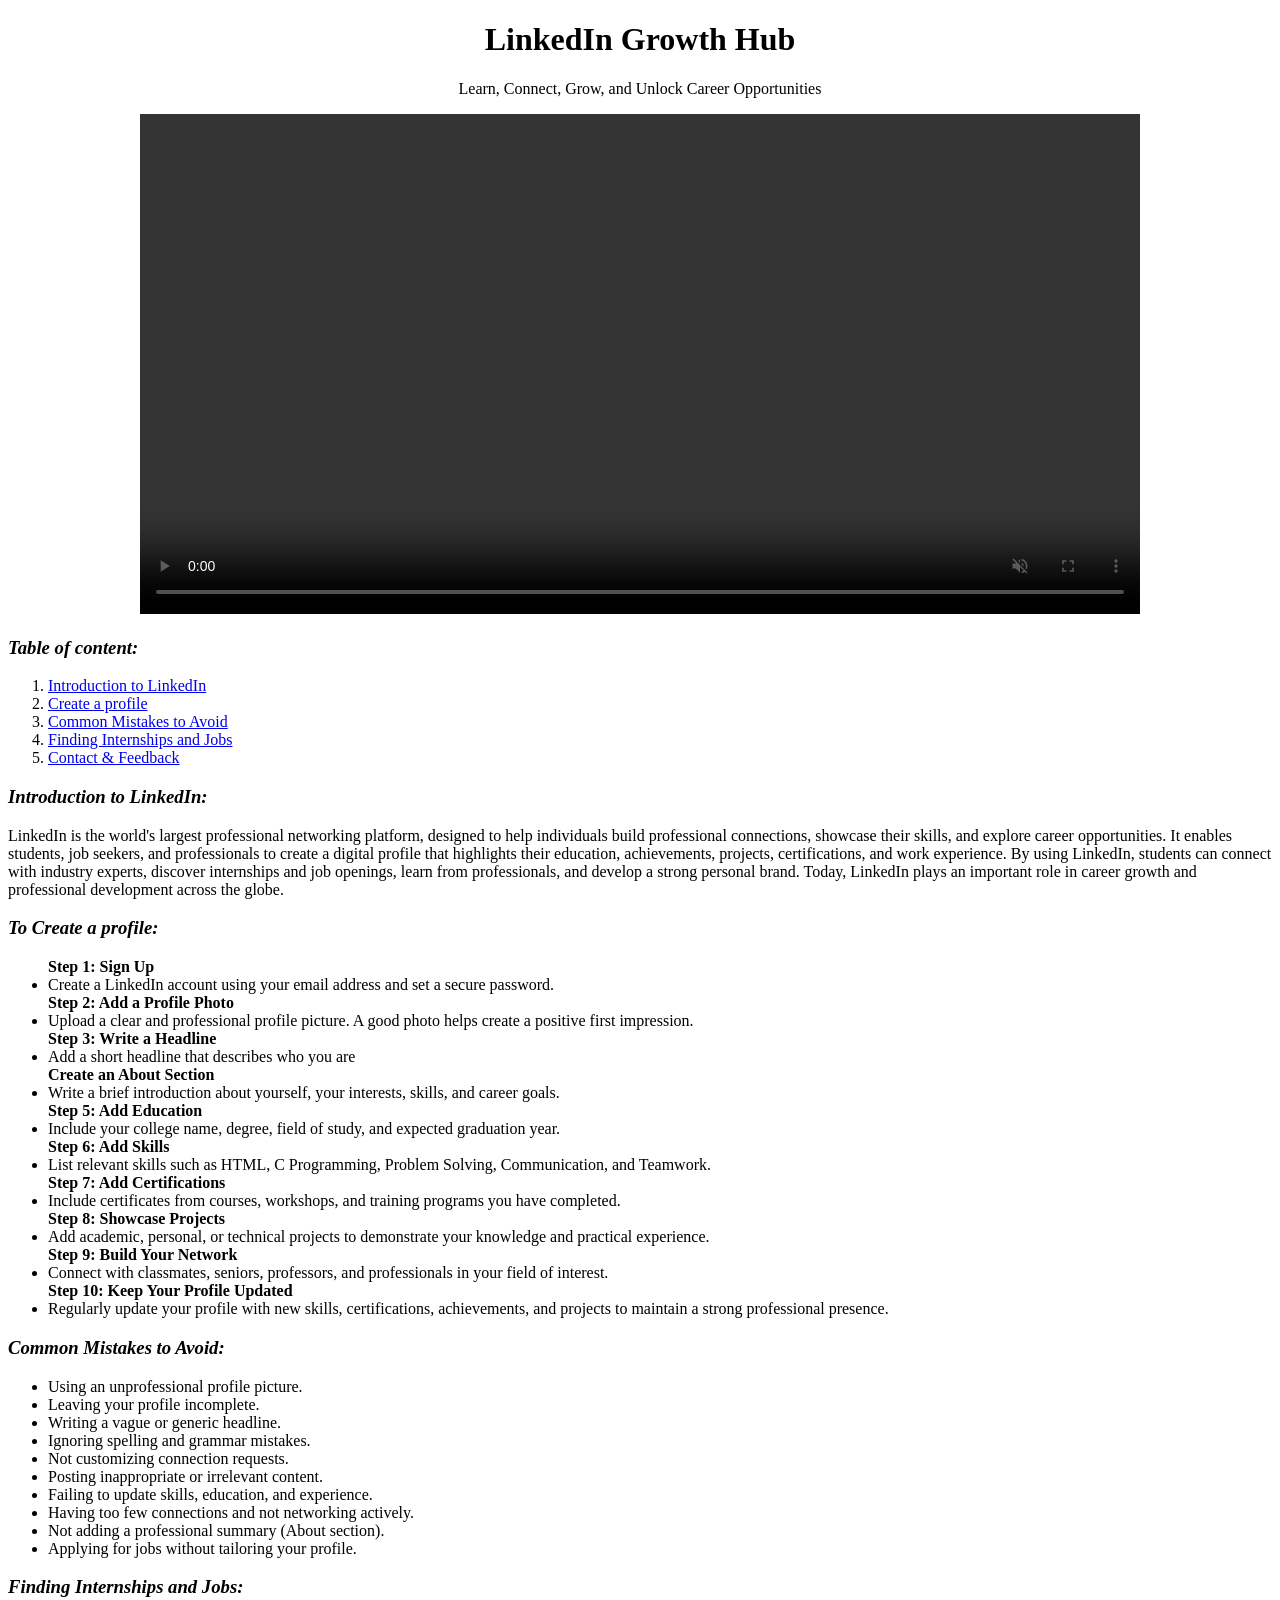
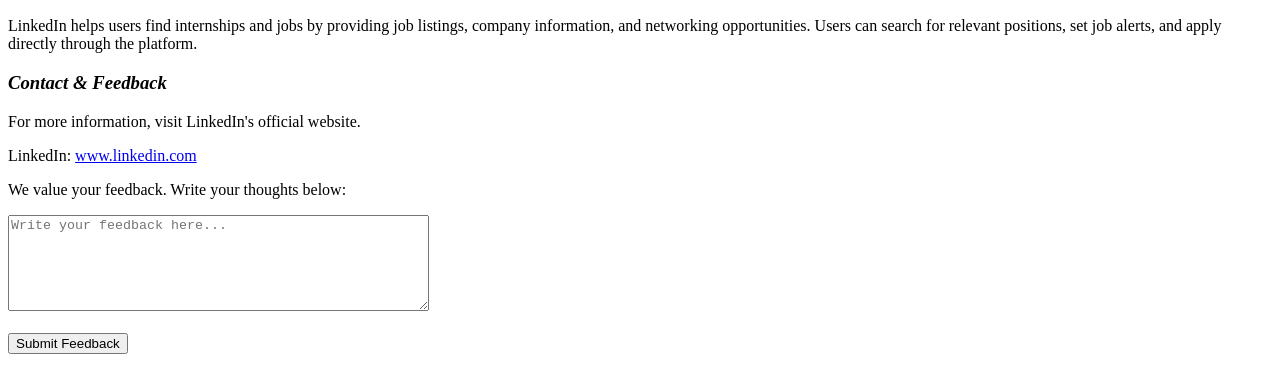
==== index.html @ d12e9082 "Rename Project/project-1.html to index.html" ====
<!DOCTYPE html>
<html>
    
    <body>
        
        <center>
        <head>
            <title>Linkedin</title>
            <link rel="stylesheet" href="C:\Users\Lekha srinivasan\OneDrive\Documents\Project\style.css">
</head>
        <link rel="icon" href="C:\Users\Lekha srinivasan\OneDrive\Documents\Project\LI-Logo.png"> 
<head><h1>LinkedIn Growth Hub</h1></head>
<p>Learn, Connect, Grow, and Unlock Career Opportunities</p>
<video autoplay muted loop controls width="1000">
    <source src="Pj1 (1).mp4" type="video/mp4">
</video>
        </center>

        <h3><em>Table of content:</em></h3>
        <ol>
            <li><a href="#Introduction to LinkedIn:">Introduction to LinkedIn</a></li>
            <li><a href="#To Create a profile:">Create a profile</a></li>
            <li><a href="#Common Mistakes to Avoid:">Common Mistakes to Avoid</a></li>
            <li><a href="#Finding Internships and Jobs:">Finding Internships and Jobs</a></li>
            <li><a href="#Contact & Feedback">Contact & Feedback</a></li>
        </ol>
        <h3><em><a id="Introduction to LinkedIn:">Introduction to LinkedIn:</a></em></h3>
        <p>LinkedIn is the world's largest professional networking platform, designed to help individuals build professional connections, showcase their skills, and explore career opportunities. 
            It enables students, job seekers, and professionals to create a digital profile that highlights their education, achievements, projects, certifications, and work experience. By using LinkedIn, students can connect with industry experts, discover internships and job openings, learn from professionals, and develop a strong personal brand. Today, LinkedIn plays an important role in career growth and professional development across the globe.</p>
        <h3><em><a id="To Create a profile:">To Create a profile:</a></em></h3>
        <ul>
            <strong>Step 1: Sign Up</strong>
                <li>Create a LinkedIn account using your email address and set a secure password.</li>
            <strong>Step 2: Add a Profile Photo</strong>
            <li>Upload a clear and professional profile picture. A good photo helps create a positive first impression.</li>
            <strong>Step 3: Write a Headline</strong>
            <li>Add a short headline that describes who you are</li>
            <strong>Create an About Section</strong>
            <li>Write a brief introduction about yourself, your interests, skills, and career goals.</li>
            <strong>Step 5: Add Education</strong>
            <li>Include your college name, degree, field of study, and expected graduation year.</li>
            <strong>Step 6: Add Skills</strong>
            <li>List relevant skills such as HTML, C Programming, Problem Solving, Communication, and Teamwork.</li>
            <strong>Step 7: Add Certifications</strong>
            <li>Include certificates from courses, workshops, and training programs you have completed.</li>
            <strong>Step 8: Showcase Projects</strong>
            <li>Add academic, personal, or technical projects to demonstrate your knowledge and practical experience.</li>
            <strong>Step 9: Build Your Network</strong>
            <li>Connect with classmates, seniors, professors, and professionals in your field of interest.</li>
            <strong>Step 10: Keep Your Profile Updated</strong>
            <li>Regularly update your profile with new skills, certifications, achievements, and projects to maintain a strong professional presence.</li>
        </ul>
        <h3><em><a id="Common Mistakes to Avoid:">Common Mistakes to Avoid:</a></em></h3>
    <ul>
        <li>Using an unprofessional profile picture.</li>
        <li>Leaving your profile incomplete.</li>
        <li>Writing a vague or generic headline.</li>
        <li>Ignoring spelling and grammar mistakes.</li>
        <li>Not customizing connection requests.</li>
        <li>Posting inappropriate or irrelevant content.</li>
        <li>Failing to update skills, education, and experience.</li>
        <li>Having too few connections and not networking actively.</li>
        <li>Not adding a professional summary (About section).</li>
        <li>Applying for jobs without tailoring your profile.</li>
    </ul>
    <h3><em><a id="Finding Internships and Jobs:">Finding Internships and Jobs:</a></em></h3>
    <p>
        LinkedIn helps users find internships and jobs by providing job listings,
        company information, and networking opportunities. Users can search for
        relevant positions, set job alerts, and apply directly through the platform.
    </p>
<h3><em><a id="Contact & Feedback">Contact & Feedback</a></em></h3>
<p>
        For more information, visit LinkedIn's official website.
    </p>

    <p>
        LinkedIn: 
        <a href="https://www.linkedin.com" target="_blank">
            www.linkedin.com
        </a>
    </p>
    <p>We value your feedback. Write your thoughts below:</p>

    <textarea id="feedback" rows="6" cols="50" placeholder="Write your feedback here..."></textarea>
    <br><br>

    <button onclick="submitFeedback()">Submit Feedback</button>

    <p id="message"></p>
</section>

<script>
function submitFeedback() {
    let feedback = document.getElementById("feedback").value;

    if (feedback == "") {
        document.getElementById("message").innerHTML = 
        "Please enter your feedback!";
    } else {
        document.getElementById("message").innerHTML = 
        "Thank you for your feedback!";
        
        document.getElementById("feedback").value = "";
    }
}
</script>
    

    </body>
</html>
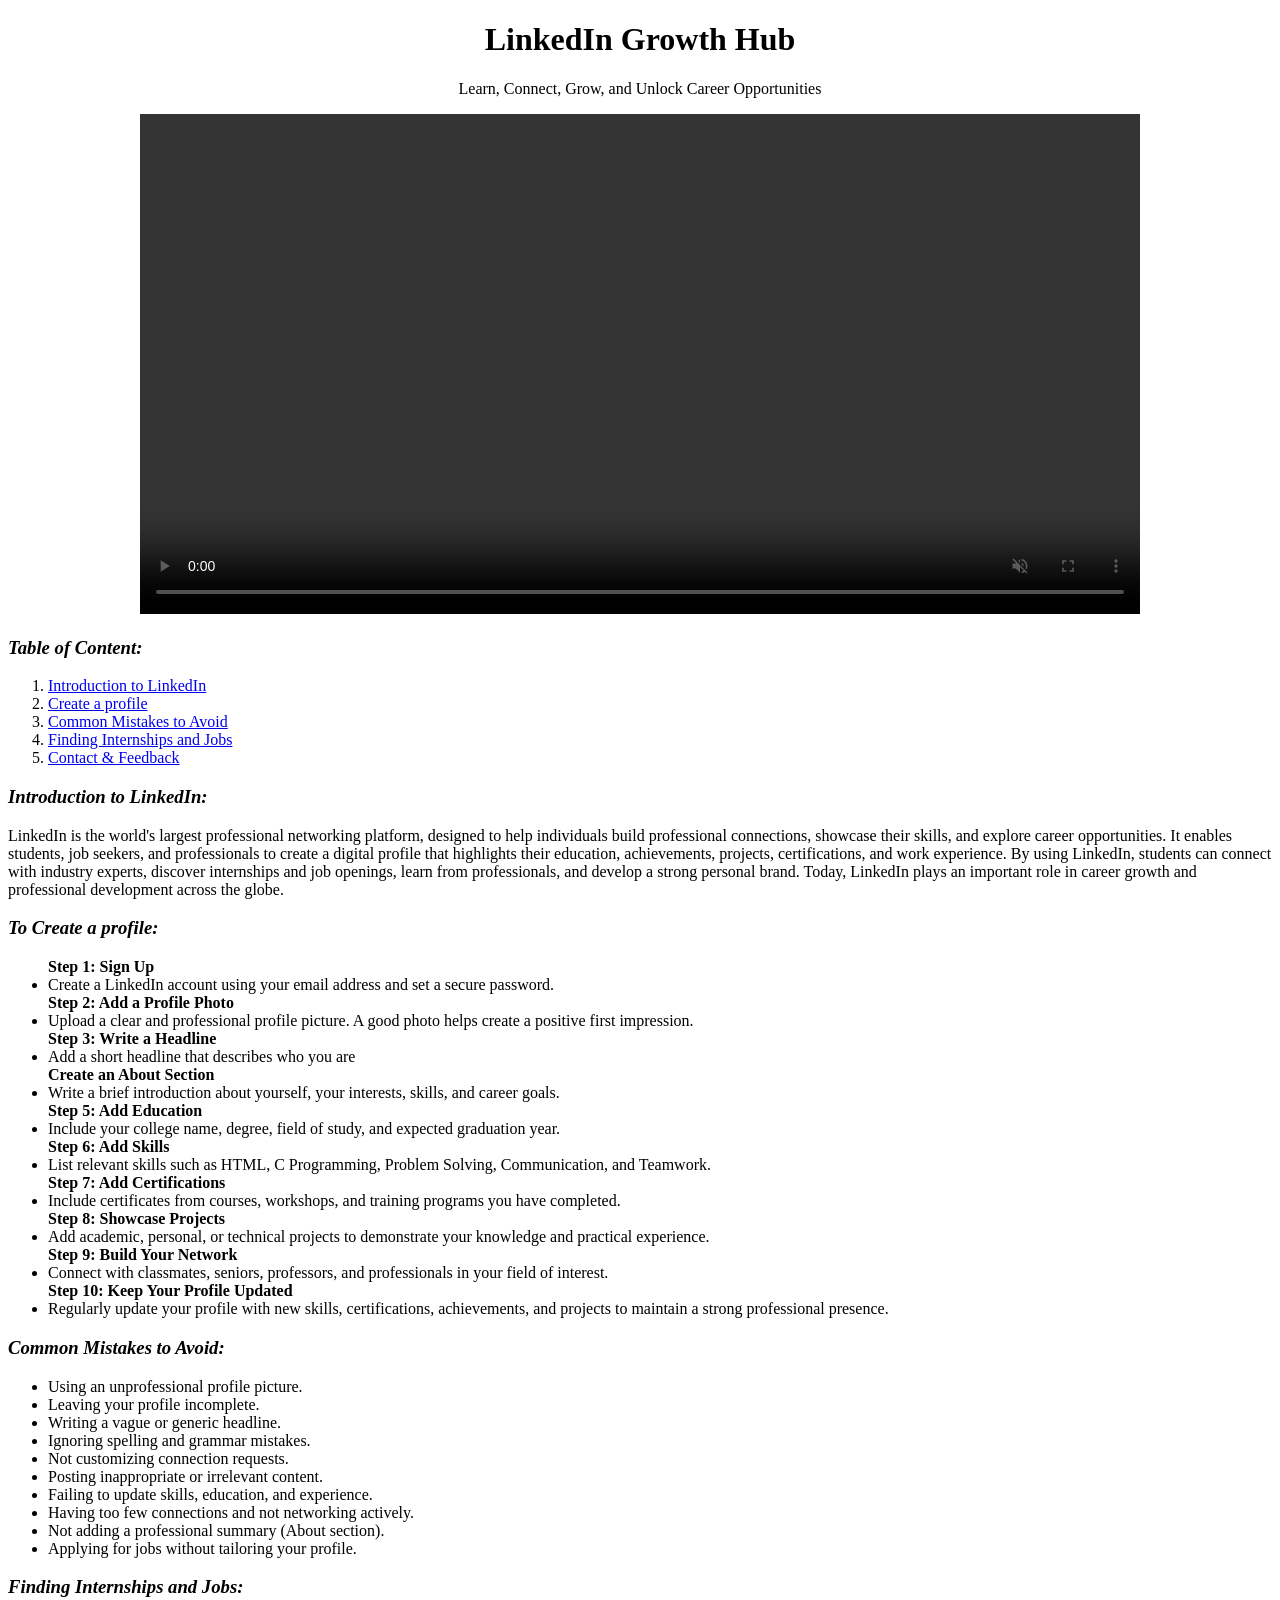
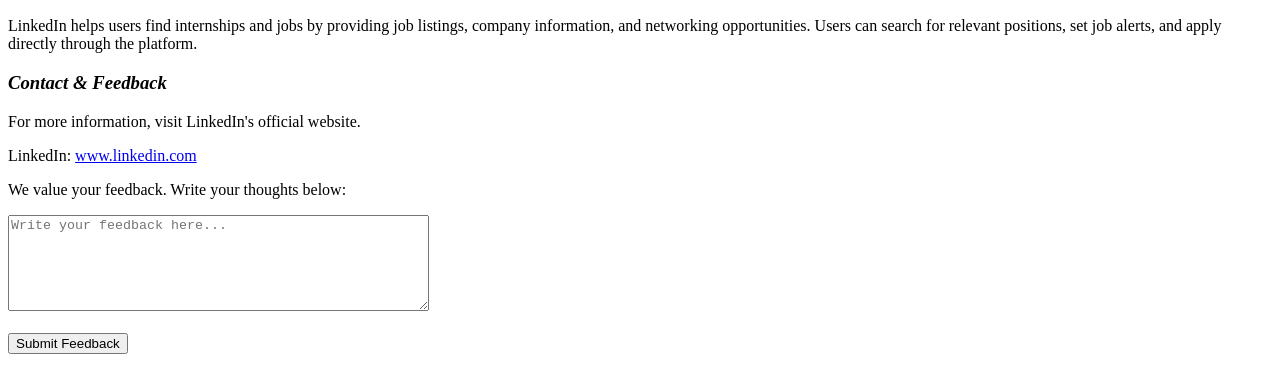
==== commit 1c652a16: "Update index.html" ====
--- a/index.html
+++ b/index.html
@@ -1,22 +1,26 @@
 <!DOCTYPE html>
 <html>
-    
-    <body>
-        
-        <center>
-        <head>
-            <title>Linkedin</title>
-            <link rel="stylesheet" href="C:\Users\Lekha srinivasan\OneDrive\Documents\Project\style.css">
+
+<head>
+    <title>LinkedIn Growth Hub</title>
+
+    <link rel="stylesheet" href="style.css">
+
+    <link rel="icon" href="LI-Logo.png">
 </head>
-        <link rel="icon" href="C:\Users\Lekha srinivasan\OneDrive\Documents\Project\LI-Logo.png"> 
-<head><h1>LinkedIn Growth Hub</h1></head>
-<p>Learn, Connect, Grow, and Unlock Career Opportunities</p>
-<video autoplay muted loop controls width="1000">
-    <source src="Pj1 (1).mp4" type="video/mp4">
-</video>
-        </center>
 
-        <h3><em>Table of content:</em></h3>
+<body>
+
+    <center>
+        <h1>LinkedIn Growth Hub</h1>
+        <p>Learn, Connect, Grow, and Unlock Career Opportunities</p>
+
+        <video autoplay muted loop controls width="1000">
+            <source src="project-video.mp4" type="video/mp4">
+        </video>
+    </center>
+
+    <h3><em>Table of Content:</em></h3>
         <ol>
             <li><a href="#Introduction to LinkedIn:">Introduction to LinkedIn</a></li>
             <li><a href="#To Create a profile:">Create a profile</a></li>
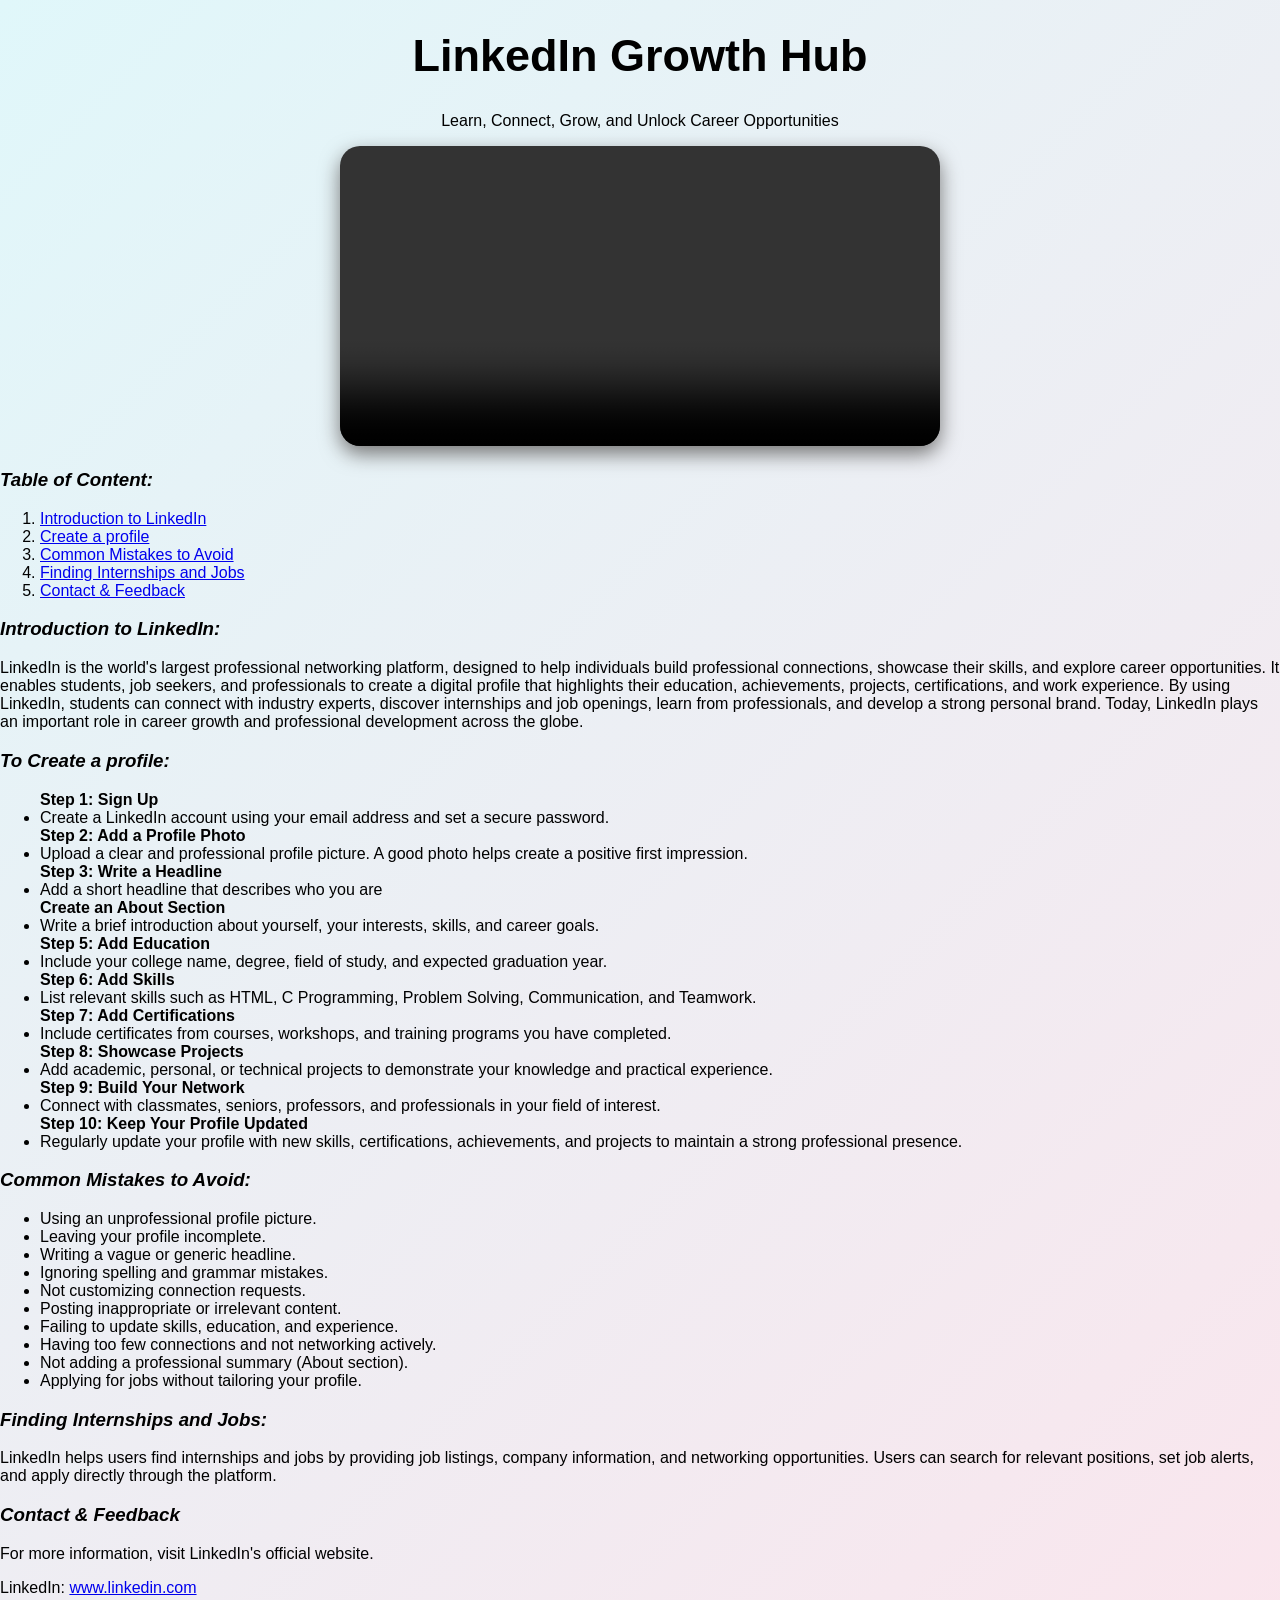
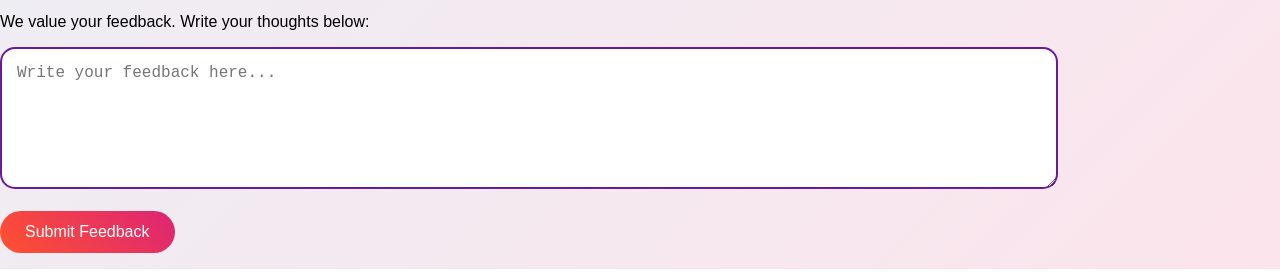
==== commit d882cb48: "Update index.html" ====
--- a/index.html
+++ b/index.html
@@ -4,9 +4,9 @@
 <head>
     <title>LinkedIn Growth Hub</title>
 
-    <link rel="stylesheet" href="style.css">
+    <link rel="stylesheet" href="Project/style.css">
 
-    <link rel="icon" href="LI-Logo.png">
+    <link rel="icon" href="Project/LI-Logo.png">
 </head>
 
 <body>
@@ -16,7 +16,7 @@
         <p>Learn, Connect, Grow, and Unlock Career Opportunities</p>
 
         <video autoplay muted loop controls width="1000">
-            <source src="project-video.mp4" type="video/mp4">
+            <source src="Project/project-video.mp4" type="video/mp4">
         </video>
     </center>
 
--- a/Project/style.css
+++ b/Project/style.css
@@ -0,0 +1,101 @@
+body {
+    background: linear-gradient(135deg, #e0f7fa, #fce4ec);
+    font-family: Arial, sans-serif;
+    margin: 0;
+}
+
+
+/* Header */
+header {
+    background: linear-gradient(90deg, #141e30, #243b55);
+    color: white;
+    padding: 25px;
+    text-align: center;
+}
+
+
+h1 {
+    font-size: 45px;
+}
+
+
+/* Navigation */
+nav {
+    background: #ffffff;
+    padding: 15px;
+    text-align: center;
+    box-shadow: 0 4px 10px #aaa;
+}
+
+
+nav a {
+    color: #6a1b9a;
+    text-decoration: none;
+    margin: 20px;
+    font-weight: bold;
+}
+
+
+nav a:hover {
+    color: #ff5722;
+}
+
+
+/* Sections */
+section {
+    background: rgba(255,255,255,0.9);
+    margin: 30px;
+    padding: 30px;
+    border-radius: 20px;
+    box-shadow: 0 8px 20px #bbb;
+}
+
+
+h2 {
+    color: #6a1b9a;
+}
+
+
+/* Video */
+video {
+    width: 600px;
+    max-width: 90%;
+    border-radius: 20px;
+    box-shadow: 0 8px 20px #777;
+}
+
+
+/* Buttons */
+button {
+    background: linear-gradient(45deg,#ff512f,#dd2476);
+    color:white;
+    border:none;
+    padding:12px 25px;
+    border-radius:25px;
+    cursor:pointer;
+    font-size:16px;
+}
+
+
+button:hover {
+    transform: scale(1.05);
+}
+
+
+/* Feedback box */
+textarea {
+    width:80%;
+    padding:15px;
+    border-radius:15px;
+    border:2px solid #6a1b9a;
+    font-size:16px;
+}
+
+
+/* Cards */
+.card {
+    background: linear-gradient(135deg,#ffffff,#f3e5f5);
+    padding:25px;
+    border-radius:20px;
+    box-shadow:0 5px 15px #aaa;
+}
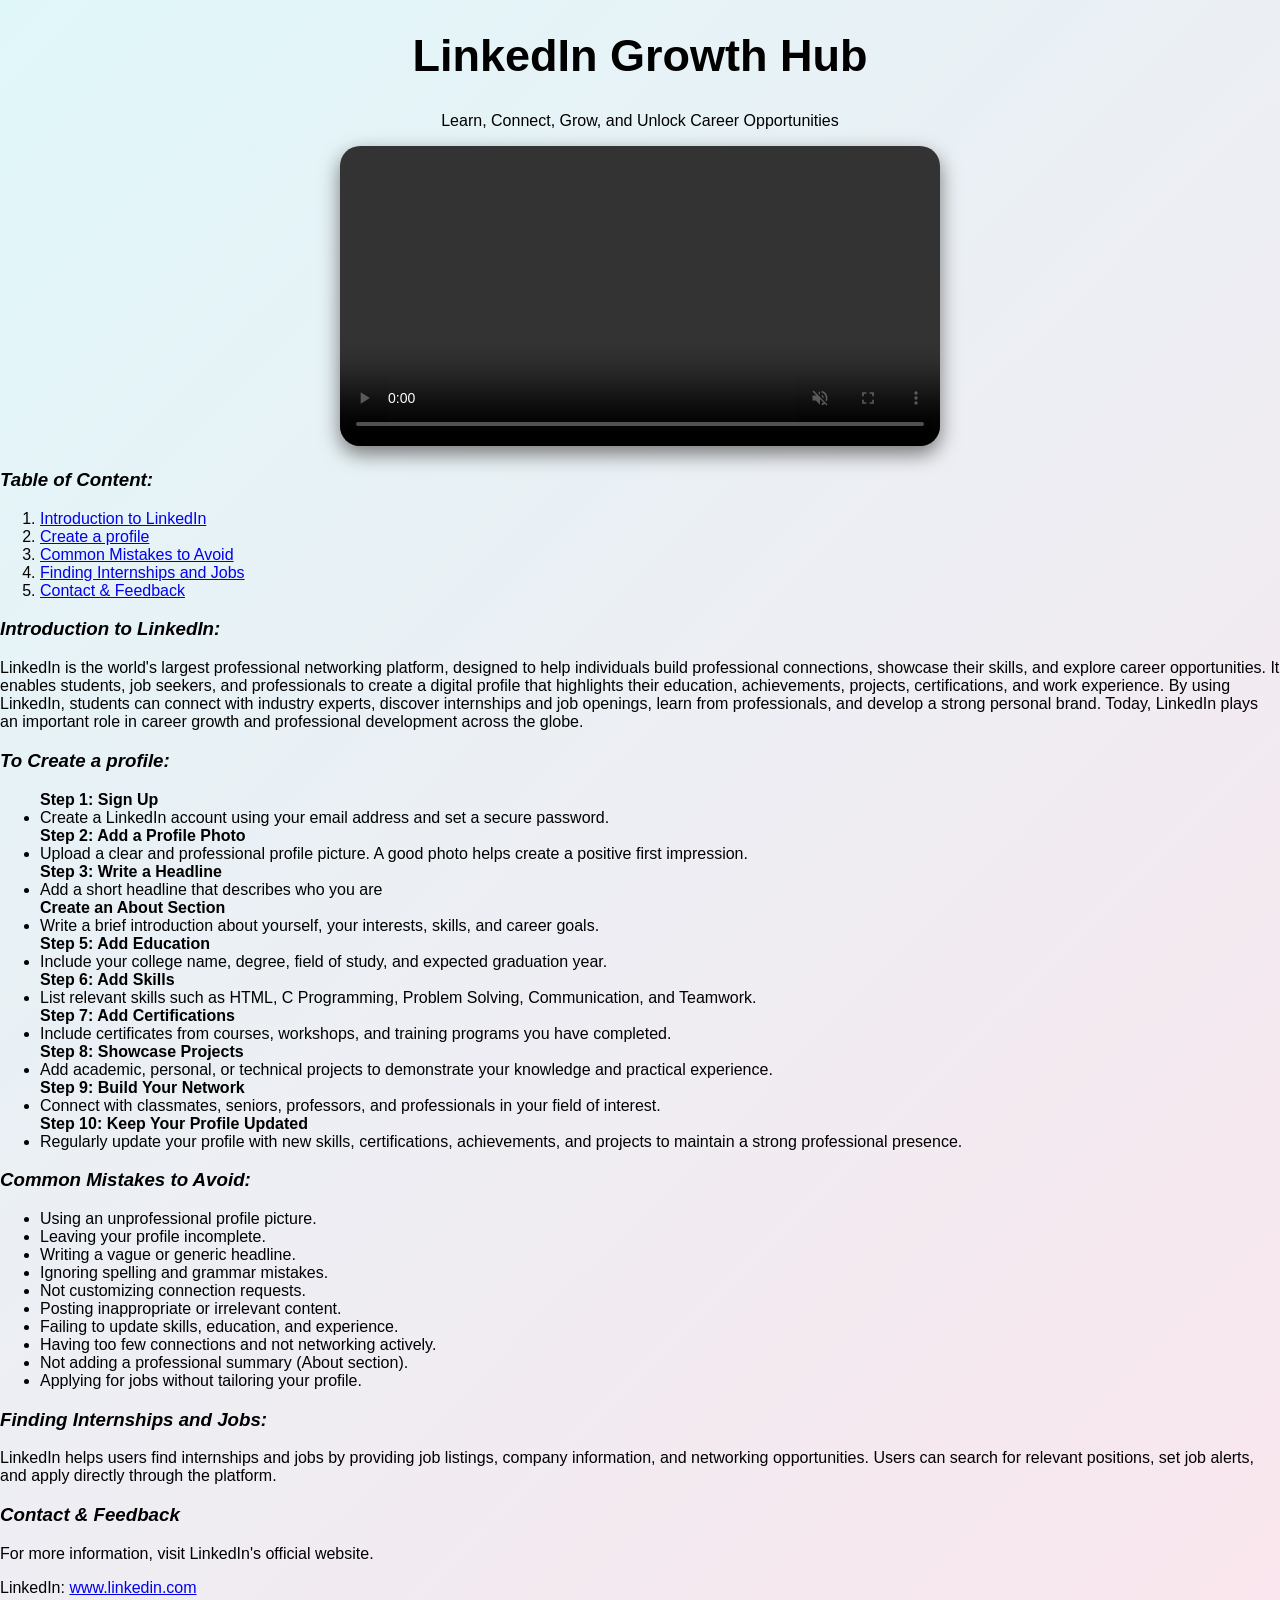
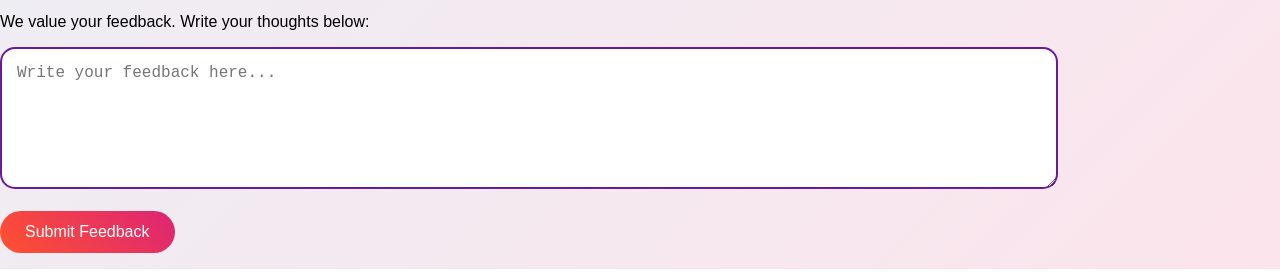
==== commit eac2075e: "Update index.html" ====
--- a/index.html
+++ b/index.html
@@ -3,7 +3,7 @@
 
 <head>
     <title>LinkedIn Growth Hub</title>
-
+    <meta name="viewport" content="width=device-width, initial-scale=1.0">
     <link rel="stylesheet" href="Project/style.css">
 
     <link rel="icon" href="Project/LI-Logo.png">
